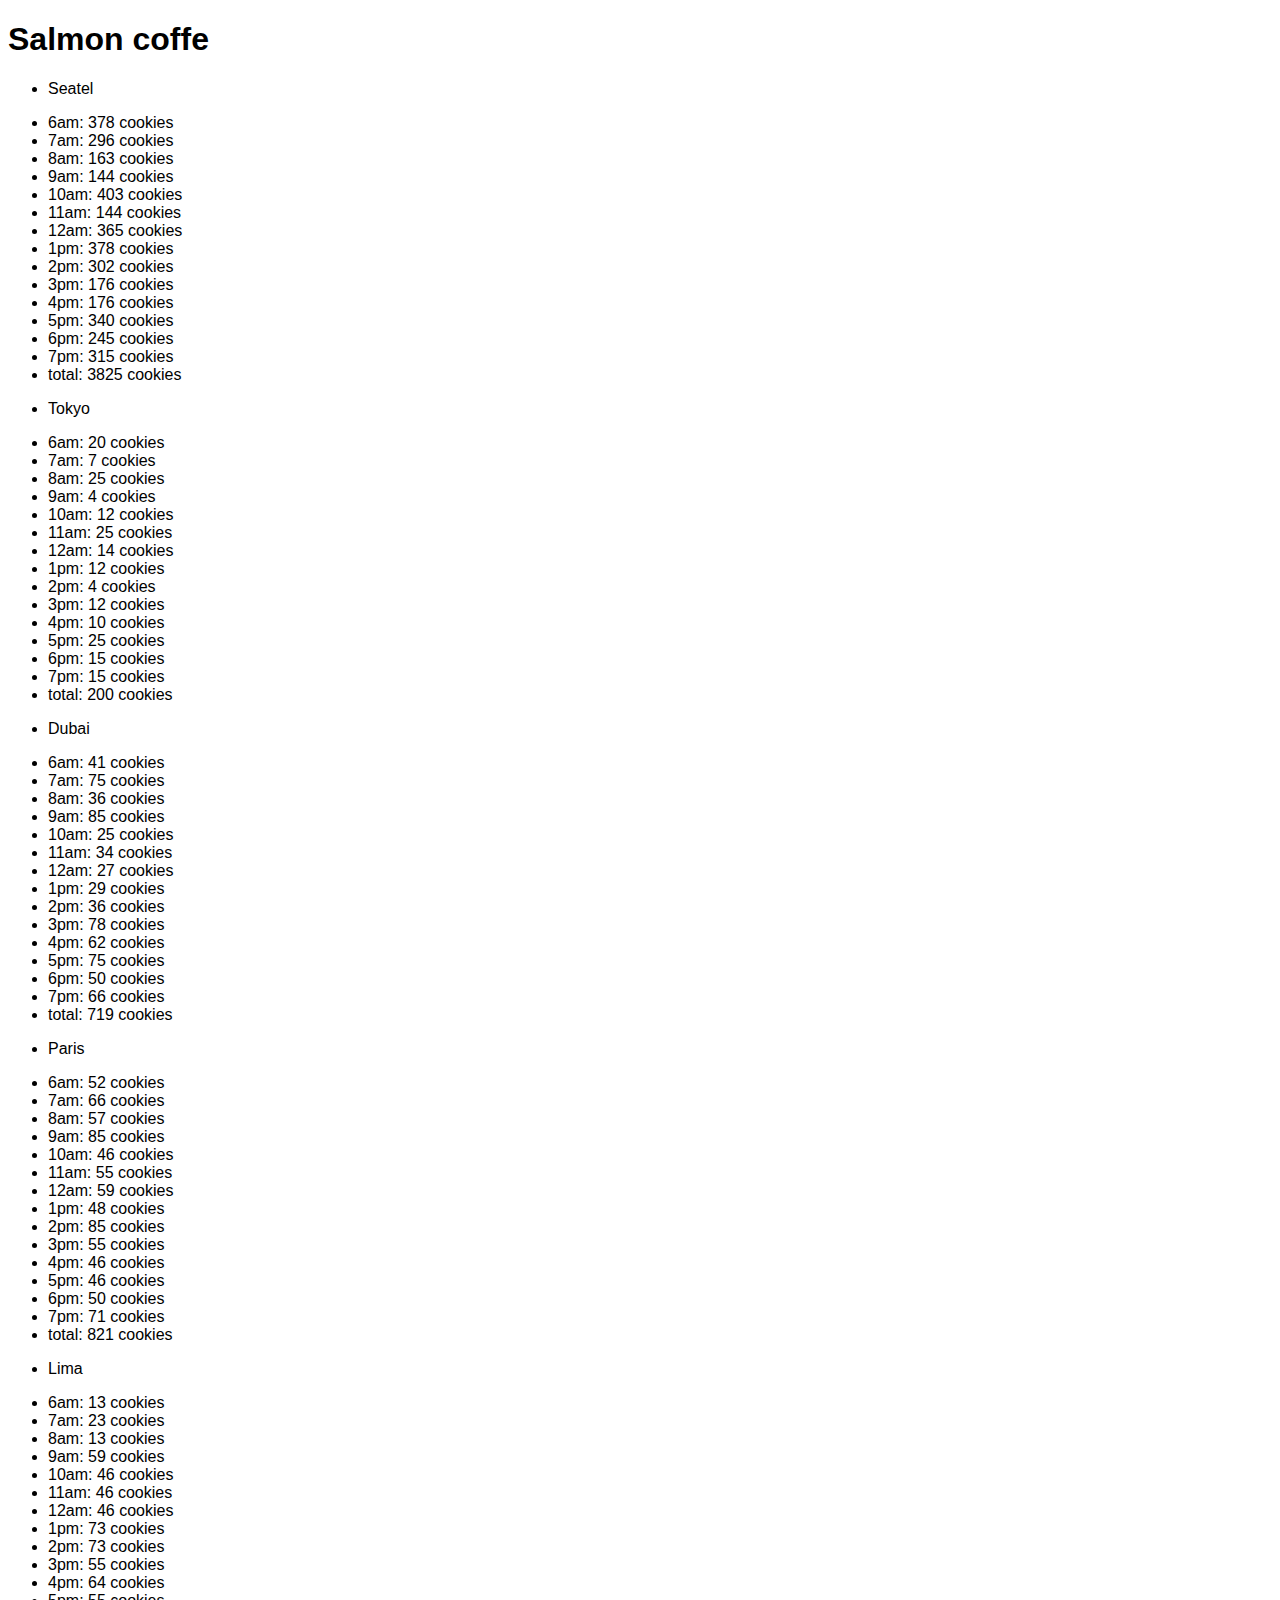
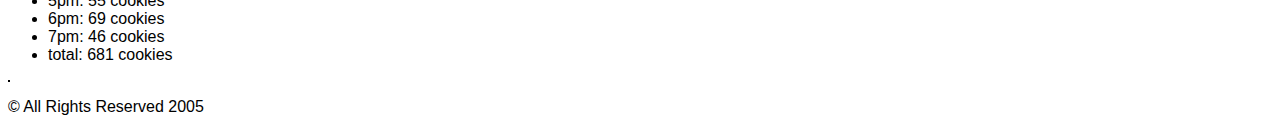
==== sales.html @ 6b2d48b0 "rlab07" ====
<!DOCTYPE html>
<html lang="en">

<head>
    <meta charset="UTF-8" />
    <title>salmos cafe</title>
<style>
    table{
        border:solid 1px black
    }
    th{border: solid 1px black;

    }
    td{ border: solid 1px black;}
    
    </style>
    <link href="/css/style.css" type="text/css" rel="stylesheet"/></head>

<body>
    <header>
        <h1>Salmon coffe</h1>
        <div id="parent"></div>
        <table>
            
       
            <tr>
                
        </table>
       





            
</body>
<script src="../js/app.js"></script>

    <footer>
        <p>&copy; All Rights Reserved 2005</p>
    </footer>

</html>
---- css/style.css ----
*
 
{
    font-family: Arial, sans-serif;
  }
  
  table {
    border: solid black 1px;
  }
  th {
    border: solid black 1px;
  }
  
  td{
    border: solid black 1px;
  }
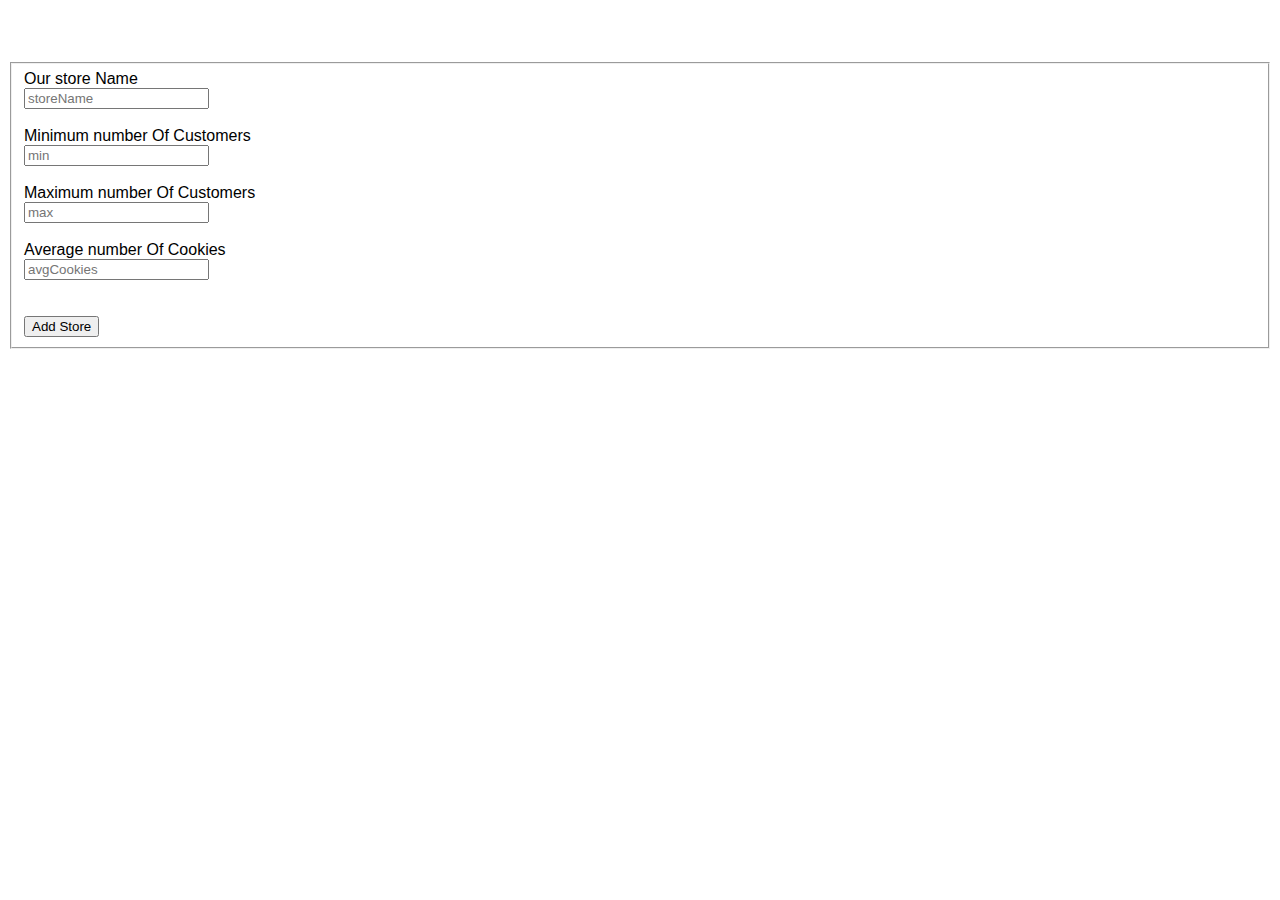
==== commit 8b375879: "new" ====
--- a/sales.html
+++ b/sales.html
@@ -1,44 +1,45 @@
-
+  
 <!DOCTYPE html>
 <html lang="en">
 
 <head>
-    <meta charset="UTF-8" />
-    <title>salmos cafe</title>
-<style>
-    table{
-        border:solid 1px black
-    }
-    th{border: solid 1px black;
-
-    }
-    td{ border: solid 1px black;}
-    
-    </style>
-    <link href="/css/style.css" type="text/css" rel="stylesheet"/></head>
+    <title>Salmon Cookies</title>
+    <link href="../css/style.css" type="text/css" rel="stylesheet"/>
+<link rel="public-facing" href="../pages/index.html">
+</head>
 
 <body>
-    <header>
-        <h1>Salmon coffe</h1>
-        <div id="parent"></div>
-        <table>
-            
-       
-            <tr>
-                
-        </table>
-       
+    <div id="StoresLocations">
+        
+    </div>
+    <br>
+        <br>
+        <br>
+    <form action="" id="storeForm">
+        <fieldset>
+            <label for="storeName">Our store Name</label><br>
+            <input type="text" id="storeName" name="storeName" placeholder="storeName" autocomplete="off">
+            <br>
+            <br>
 
-
-
-
-
-            
+            <label for="min">Minimum number Of Customers</label><br>
+            <input type="text" name="min" id="min" placeholder="min">
+            <br>
+            <br>
+            <label for="max">Maximum number Of Customers</label><br>
+            <input type="text" name="max" id="max" placeholder="max">
+            <br>
+            <br>
+            <label for="avgCookies">Average number Of Cookies</label><br>
+            <input type="text" name="avgCookies" id="avgCookies" placeholder="avgCookies">
+            <br>
+            <br>
+            <br>
+            <input type="submit" value="Add Store">
+        </fieldset>
+        
+    </form>
+    <script src="./js/app.js"></script>
 </body>
-<script src="../js/app.js"></script>
-
-    <footer>
-        <p>&copy; All Rights Reserved 2005</p>
-    </footer>
 
 </html>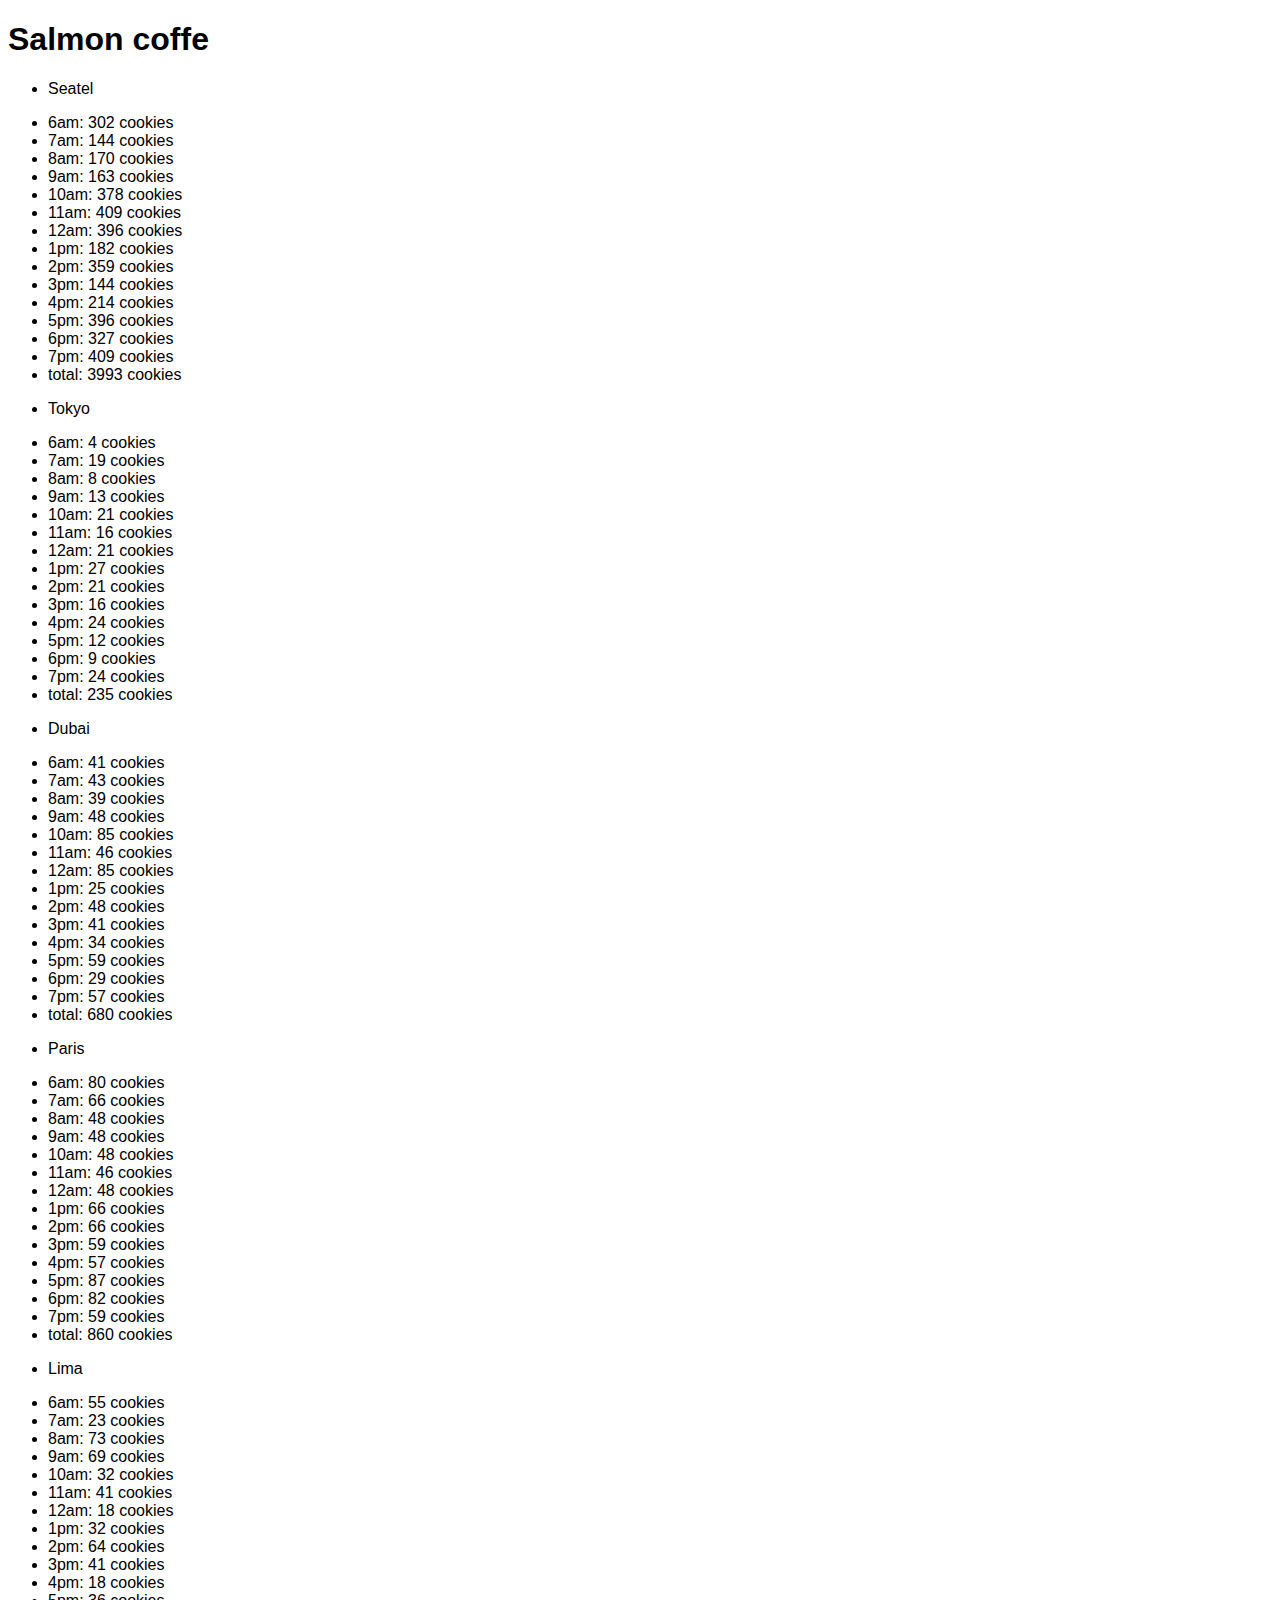
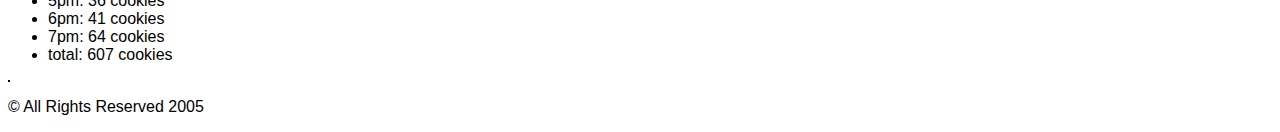
==== commit 980b0109: "Merge pull request #3 from capmohamad/table" ====
--- a/sales.html
+++ b/sales.html
@@ -1,45 +1,44 @@
-  
+
 <!DOCTYPE html>
 <html lang="en">
 
 <head>
-    <title>Salmon Cookies</title>
-    <link href="../css/style.css" type="text/css" rel="stylesheet"/>
-<link rel="public-facing" href="../pages/index.html">
-</head>
+    <meta charset="UTF-8" />
+    <title>salmos cafe</title>
+<style>
+    table{
+        border:solid 1px black
+    }
+    th{border: solid 1px black;
+
+    }
+    td{ border: solid 1px black;}
+    
+    </style>
+    <link href="/css/style.css" type="text/css" rel="stylesheet"/></head>
 
 <body>
-    <div id="StoresLocations">
-        
-    </div>
-    <br>
-        <br>
-        <br>
-    <form action="" id="storeForm">
-        <fieldset>
-            <label for="storeName">Our store Name</label><br>
-            <input type="text" id="storeName" name="storeName" placeholder="storeName" autocomplete="off">
-            <br>
-            <br>
+    <header>
+        <h1>Salmon coffe</h1>
+        <div id="parent"></div>
+        <table>
+            
+       
+            <tr>
+                
+        </table>
+       
 
-            <label for="min">Minimum number Of Customers</label><br>
-            <input type="text" name="min" id="min" placeholder="min">
-            <br>
-            <br>
-            <label for="max">Maximum number Of Customers</label><br>
-            <input type="text" name="max" id="max" placeholder="max">
-            <br>
-            <br>
-            <label for="avgCookies">Average number Of Cookies</label><br>
-            <input type="text" name="avgCookies" id="avgCookies" placeholder="avgCookies">
-            <br>
-            <br>
-            <br>
-            <input type="submit" value="Add Store">
-        </fieldset>
-        
-    </form>
-    <script src="./js/app.js"></script>
+
+
+
+
+            
 </body>
+<script src="../js/app.js"></script>
+
+    <footer>
+        <p>&copy; All Rights Reserved 2005</p>
+    </footer>
 
 </html>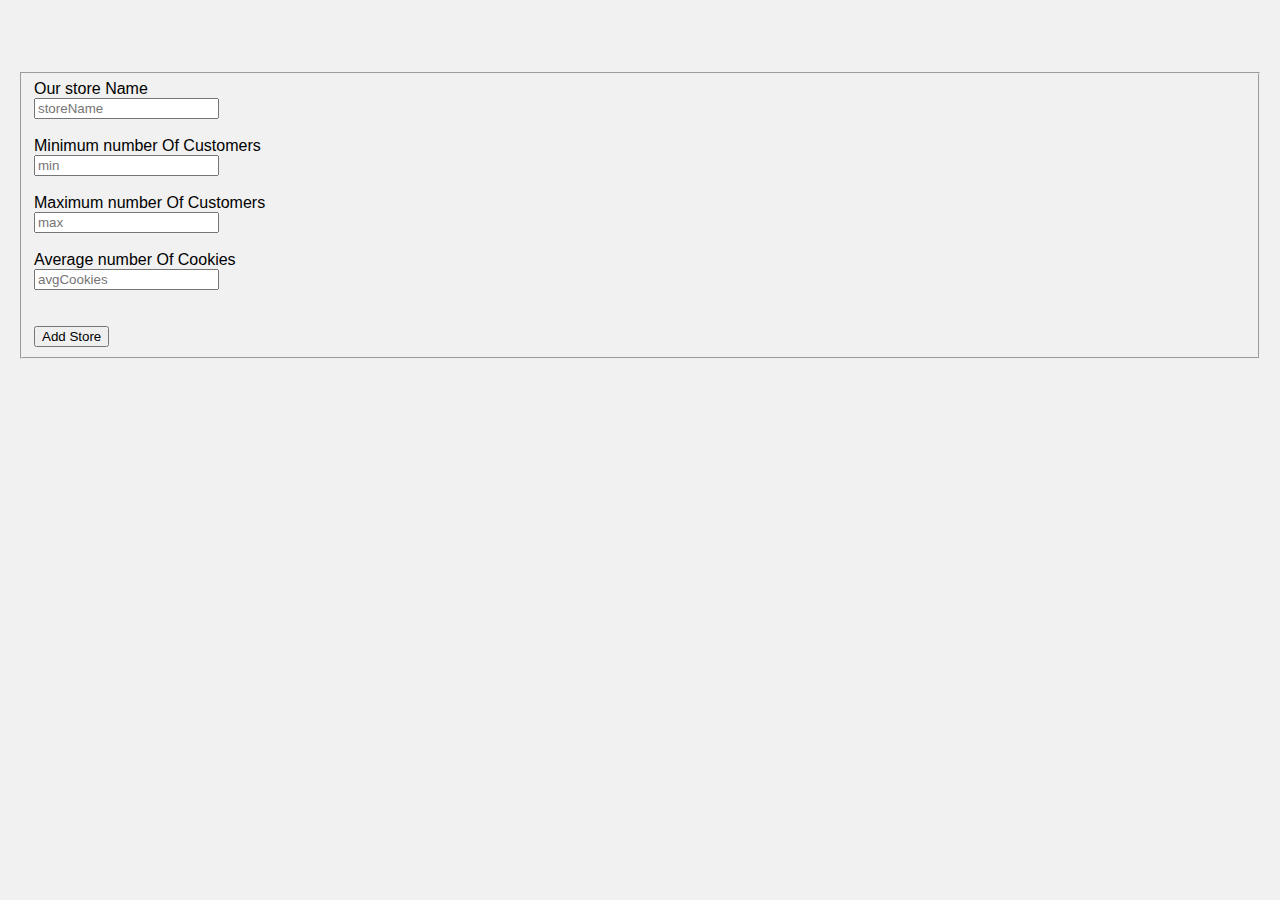
==== commit ad5c0c94: "fire bro" ====
--- a/sales.html
+++ b/sales.html
@@ -1,44 +1,45 @@
-
+  
 <!DOCTYPE html>
 <html lang="en">
 
 <head>
-    <meta charset="UTF-8" />
-    <title>salmos cafe</title>
-<style>
-    table{
-        border:solid 1px black
-    }
-    th{border: solid 1px black;
-
-    }
-    td{ border: solid 1px black;}
-    
-    </style>
-    <link href="/css/style.css" type="text/css" rel="stylesheet"/></head>
+    <title>Salmon Cookies</title>
+    <link href="./css/style.css" type="text/css" rel="stylesheet"/>
+<link rel="public-facing" href="./pages/index.html">
+</head>
 
 <body>
-    <header>
-        <h1>Salmon coffe</h1>
-        <div id="parent"></div>
-        <table>
-            
-       
-            <tr>
-                
-        </table>
-       
+    <div id="StoresLocations">
+        
+    </div>
+    <br>
+        <br>
+        <br>
+    <form action="" id="storeForm">
+        <fieldset>
+            <label for="storeName">Our store Name</label><br>
+            <input type="text" id="storeName" name="storeName" placeholder="storeName" autocomplete="off">
+            <br>
+            <br>
 
-
-
-
-
-            
+            <label for="min">Minimum number Of Customers</label><br>
+            <input type="text" name="min" id="min" placeholder="min">
+            <br>
+            <br>
+            <label for="max">Maximum number Of Customers</label><br>
+            <input type="text" name="max" id="max" placeholder="max">
+            <br>
+            <br>
+            <label for="avgCookies">Average number Of Cookies</label><br>
+            <input type="text" name="avgCookies" id="avgCookies" placeholder="avgCookies">
+            <br>
+            <br>
+            <br>
+            <input type="submit" value="Add Store">
+        </fieldset>
+        
+    </form>
+    <script src="./js/app.js"></script>
 </body>
-<script src="../js/app.js"></script>
-
-    <footer>
-        <p>&copy; All Rights Reserved 2005</p>
-    </footer>
 
 </html>--- a/css/style.css
+++ b/css/style.css
@@ -13,4 +13,106 @@
   
   td{
     border: solid black 1px;
-  }+  }
+    
+*{
+  box-sizing: border-box;
+}
+
+body{
+  font-family: Arial;
+  padding: 10px;
+  background-color: #f1f1f1;
+}
+
+header{
+  padding: 10px;
+  background-color: rgb(122, 121, 121);
+  margin: 10px;
+  position: relative;
+}
+
+#headerplaceholder{
+  width: 15%; 
+  position: absolute;
+  margin-left: 250px;
+  margin-top: 5px;
+}
+
+nav{
+  margin-left: 450px;
+}
+
+nav ul{
+   margin-left: 10px;
+}
+
+nav ul li{
+  display: inline-block;
+  padding: 20px;
+  margin: 10px;
+}
+
+nav ul li a{
+  color: #f2f2f2;
+  text-decoration: none;
+  text-align: center;
+}
+section{
+  position: relative;
+  padding: 10px;
+  margin: 10px;
+  background-color: white;
+}
+#placeholderfirstchild{
+  width: 100%;
+  padding: 20px;
+}
+
+.placeholder{
+  width: 30%;
+  margin: 10px;
+  margin-left: 25px;
+}
+#bottom{
+  padding: 10px;
+  margin: 10px;
+  background-color: white;
+}
+#placeholder400{
+  margin: 10px;
+  width: 50%;
+}
+#text{
+  /* font-weight: bold; */
+  text-align: justify;
+  /* overflow:scroll; */
+  width: 45%;
+  height: 340px;
+  float: right;
+  margin-right: 30px;
+  margin-top: 30px;
+  padding: 50px;
+}
+#text h3{
+  font-weight: bold;
+}
+#checksales{
+  color: rgb(255, 255, 255);
+  float: right;
+  margin-top: -30px;
+  margin-right: 450px;
+  padding: 10px;
+  background-color: black;
+
+}
+#checksales a{
+  color: #f2f2f2;
+  text-decoration: none;
+  text-align: center;
+}
+  footer{
+  width: 100%;
+  background-color: #333;
+  padding: 70px;
+}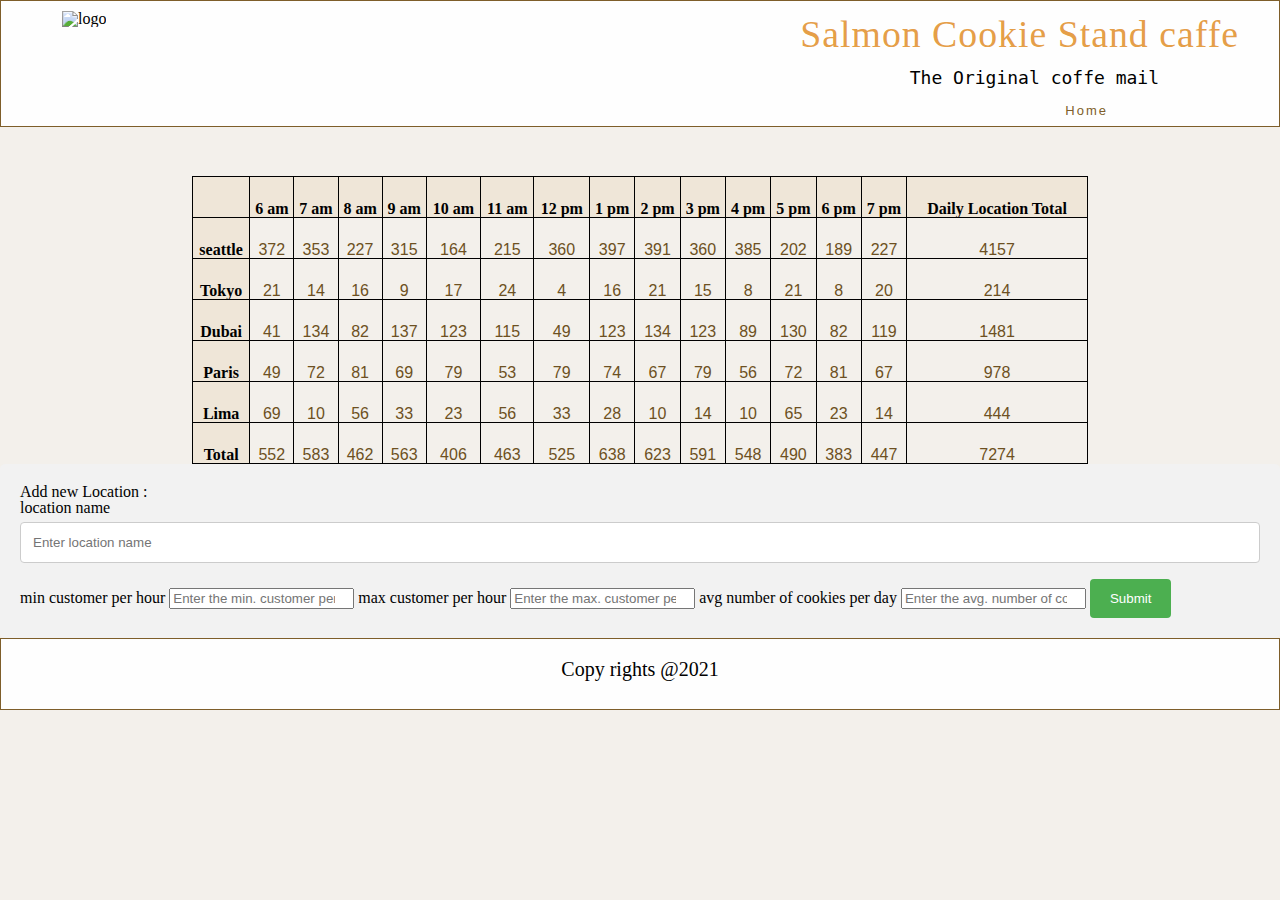
==== commit abd330e0: "upd" ====
--- a/sales.html
+++ b/sales.html
@@ -1,45 +1,51 @@
   
 <!DOCTYPE html>
 <html lang="en">
-
 <head>
+    <meta charset="UTF-8">
+    <meta name="viewport" content="width=device-width, initial-scale=1.0">
     <title>Salmon Cookies</title>
-    <link href="./css/style.css" type="text/css" rel="stylesheet"/>
-<link rel="public-facing" href="./pages/index.html">
+    <link rel="stylesheet" href="css/reset.css">
+    <link href="css/style.css" type="text/css" rel="stylesheet" />
 </head>
-
 <body>
-    <div id="StoresLocations">
-        
+    <header>
+        <h1>Salmon Cookie Stand caffe </h1>
+        <h3>The Original coffe mail</h3>
+        <nav>
+            <ul class=nav2>
+                <li><a href="index.html">Home</a></li>
+                <!-- <li><a href="">contact Us</a></li> -->
+            </ul>
+        </nav>
+        <div class = logo>
+            <img src="images/chinook.jpg" alt="logo">
+        </div>
+    </header>
+    <main>
+        <h2></h2>
+        <div id="salmon-cookies">
+        </div>
+        <div class="container">
+        <form id="location-form">
+            <fieldset>
+                <legend>Add new Location :</legend>
+                <label for="name">location name</label>
+                <input type="text" id="name" placeholder="Enter location name">
+                <label for="minCustomersHour">min customer per hour</label>
+                <input type="number" id="minCustomersHour" placeholder="Enter the min. customer per hour">
+                <label for="maxCustomersHour">max customer per hour</label>
+                <input type="number" id="maxCustomersHour" placeholder="Enter the max. customer per hour">
+                <label for="avgCookiesDay">avg number of cookies per day</label>
+                <input type="number" step="0.01" id="avgCookiesDay" placeholder="Enter the avg. number of cookies per day">
+                <input type="submit">
+            </fieldset>
+      </form>
     </div>
-    <br>
-        <br>
-        <br>
-    <form action="" id="storeForm">
-        <fieldset>
-            <label for="storeName">Our store Name</label><br>
-            <input type="text" id="storeName" name="storeName" placeholder="storeName" autocomplete="off">
-            <br>
-            <br>
-
-            <label for="min">Minimum number Of Customers</label><br>
-            <input type="text" name="min" id="min" placeholder="min">
-            <br>
-            <br>
-            <label for="max">Maximum number Of Customers</label><br>
-            <input type="text" name="max" id="max" placeholder="max">
-            <br>
-            <br>
-            <label for="avgCookies">Average number Of Cookies</label><br>
-            <input type="text" name="avgCookies" id="avgCookies" placeholder="avgCookies">
-            <br>
-            <br>
-            <br>
-            <input type="submit" value="Add Store">
-        </fieldset>
-        
-    </form>
-    <script src="./js/app.js"></script>
+    </main>
+    <footer>
+        <p>Copy rights @2021</p>
+    </footer>
+    <script src="js/app.js"></script>
 </body>
-
 </html>--- a/css/style.css
+++ b/css/style.css
@@ -1,118 +1,195 @@
-*
+
+table {
+  border-collapse: collapse;
+  width: 70%;
+  text-align: center;
+  margin: auto;
  
-{
-    font-family: Arial, sans-serif;
-  }
-  
-  table {
-    border: solid black 1px;
-  }
-  th {
-    border: solid black 1px;
-  }
-  
-  td{
-    border: solid black 1px;
-  }
-    
-*{
-  box-sizing: border-box;
 }
 
-body{
+td {
+  height: 25px;
+  vertical-align: bottom;
+  border: 1px solid black;
   font-family: Arial;
-  padding: 10px;
-  background-color: #f1f1f1;
+  color: rgb(109, 80, 34); ;
+}
+th {
+  height: 40px;
+  vertical-align: bottom;
+  border: 1px solid black;
+  font-weight: bold;
+  background-color:  #efe6d8;
+}
+ul {
+  background-color: #efe6d8;
+  display: inline-block;
+}
+
+h1 {
+  color: rgba(224, 138, 31, 0.84);
+  float: right;
+  clear: right;
+  padding: 15px 40px;
+  font-size: 1cm;
+  font-weight: lighter;
+  letter-spacing: 1px;
+  font-family: fantasy;
+  display: inline;
+
+}
+h3 {
+  float: right;
+  clear: right;
+  display: inline;
+  font-size: 18px;
+  font-family: monospace;
+  padding: 0 120px 10px 0;
 }
 
 header{
-  padding: 10px;
-  background-color: rgb(122, 121, 121);
-  margin: 10px;
-  position: relative;
+  border-style: solid;
+  border-color: rgb(126, 94, 42);
+  border-width: 1px;
+  background-color: rgb(254, 254, 254);
+  position: sticky;
+  top: 0px;
+  height: 125px;
 }
-
-#headerplaceholder{
-  width: 15%; 
-  position: absolute;
-  margin-left: 250px;
-  margin-top: 5px;
-}
-
-nav{
-  margin-left: 450px;
-}
-
-nav ul{
-   margin-left: 10px;
-}
-
-nav ul li{
-  display: inline-block;
-  padding: 20px;
-  margin: 10px;
+div img {
+  width: 319px;
+  height: 100px;
+  margin-top: 10px;
+  margin-left: 61px; 
 }
 
 nav ul li a{
-  color: #f2f2f2;
+  font-family: sans-serif;
   text-decoration: none;
+  color: rgb(126, 94, 42);
+  font-weight: lighter;
+  letter-spacing: 2px;
+  font-size: 13px;
+}
+
+nav ul li a:hover{
+  color: rgb(211, 214, 20);
+}
+ul.nav1 {
+  list-style: none;
+  float: right;
+  clear: right;
+  padding: 0px 44px 20px 0;
+  background-color: rgba(0, 0, 0, 0);
+}
+
+ul.nav2 {
+  list-style: none;
+  float: right;
+  clear: right;
+  padding: 0px 151px 20px 0;
+  background-color: rgba(0, 0, 0, 0);
+}
+nav ul li{
+  display: inline;
+  padding: 5px 20px ;
+  float: right;
+}
+h2{ 
+  font-family: Yellowtail;
+  text-indent: 30px;
+  font-size: 27px;
+  font-weight: lighter;
+  letter-spacing: 3px;
+  padding: 22px 0px;
+  margin-top: 5px;
+  color:  rgb(114, 85, 38);
+}
+body {
+      
+  background-color:rgb(243, 240, 235);
+      
+  }
+.family {
+
   text-align: center;
+  width: 100%;
+  margin-top: 22px;
 }
-section{
-  position: relative;
-  padding: 10px;
-  margin: 10px;
-  background-color: white;
+
+p.text{
+  font-family:  Georgia;
+  font-size: 14px;
+  margin: 0 39px;
+  word-spacing: 4px;
+  letter-spacing: 1px;
+  line-height: 20px;
 }
-#placeholderfirstchild{
-  width: 100%;
+
+h4 {
+  font-weight: bolder;
+}
+
+.textbox {
+  margin: 17px 15px;
+  background: rgba(241, 228, 212, 0.84);
+  padding: 19px 17px;
+  width: 14%;
+  height: 180px;
+  line-height: 30px;
+  font-family:  Georgia;
+  font-size: 16px;
+  float: left;
+
+}
+
+
+iframe {
+  width: 50%;
+  height: 15cm;
+  margin: 0 25% 0 25%;
+}
+footer p {
+  text-align: center;
+  font-size: 20px;
+  color: rgb(0, 0, 0);
   padding: 20px;
 }
 
-.placeholder{
-  width: 30%;
-  margin: 10px;
-  margin-left: 25px;
+footer {
+  background-color: rgb(254, 254, 254);
+  height: 70px;
+  border-style: solid;
+  border-color: rgb(126, 94, 42);
+  border-width: 1px;
 }
-#bottom{
-  padding: 10px;
-  margin: 10px;
-  background-color: white;
+
+input[type=text], select, textarea {
+width: 100%; 
+padding: 12px; 
+border: 1px solid #ccc; 
+border-radius: 4px; 
+box-sizing: border-box; 
+margin-top: 6px; 
+margin-bottom: 16px; 
+resize: vertical
 }
-#placeholder400{
-  margin: 10px;
-  width: 50%;
+
+input[type=submit] {
+background-color: #4CAF50;
+color: white;
+padding: 12px 20px;
+border: none;
+border-radius: 4px;
+cursor: pointer;
 }
-#text{
-  /* font-weight: bold; */
-  text-align: justify;
-  /* overflow:scroll; */
-  width: 45%;
-  height: 340px;
-  float: right;
-  margin-right: 30px;
-  margin-top: 30px;
-  padding: 50px;
+
+input[type=submit]:hover {
+background-color: #367a3a;
 }
-#text h3{
-  font-weight: bold;
-}
-#checksales{
-  color: rgb(255, 255, 255);
-  float: right;
-  margin-top: -30px;
-  margin-right: 450px;
-  padding: 10px;
-  background-color: black;
 
-}
-#checksales a{
-  color: #f2f2f2;
-  text-decoration: none;
-  text-align: center;
-}
-  footer{
-  width: 100%;
-  background-color: #333;
-  padding: 70px;
+.container{
+border-radius: 5px;
+background-color: #f2f2f2;
+padding: 20px;
 }